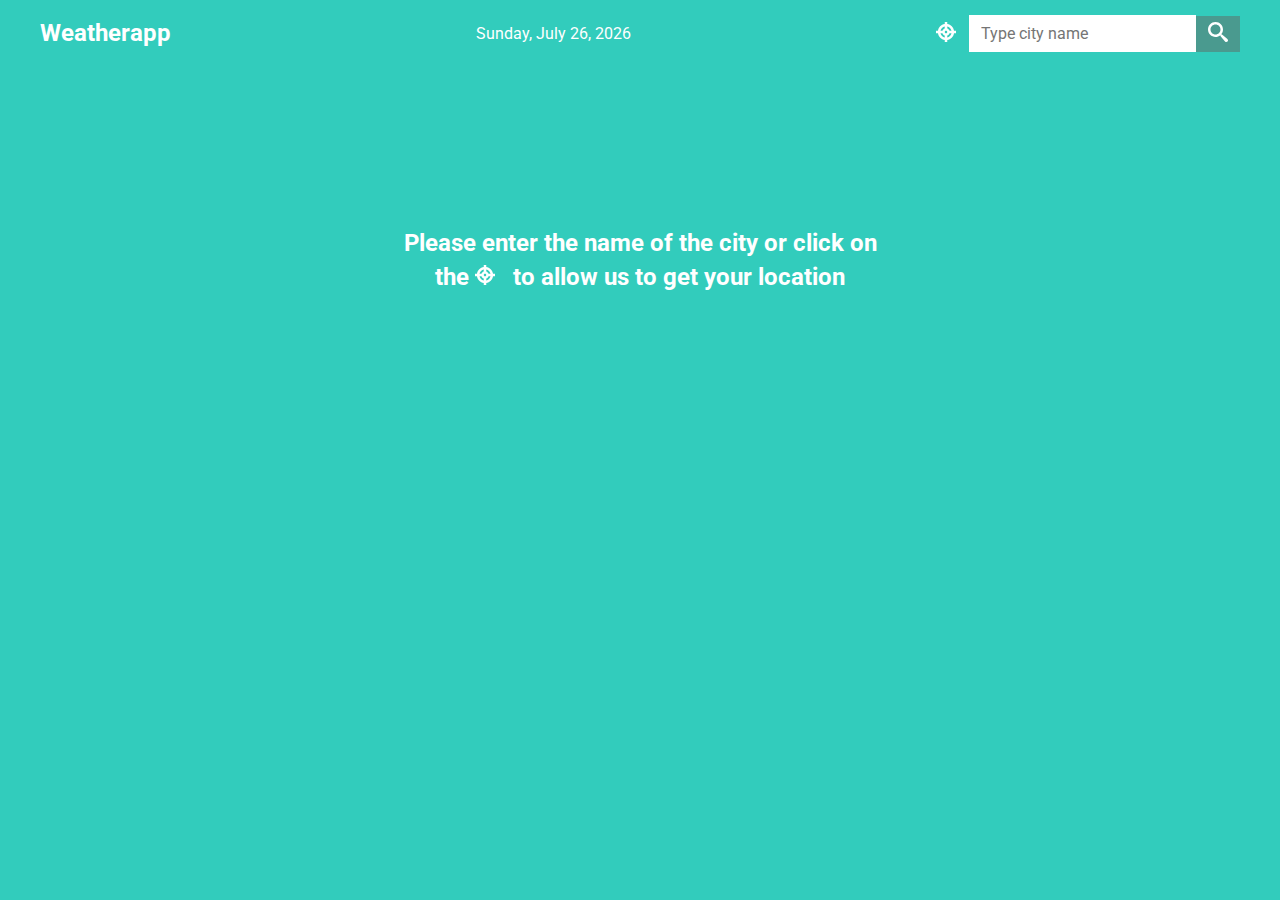
==== Project-3/weatherapp/index.html @ d86939ec "project-3" ====
<!DOCTYPE html>
<html lang="en">
<head>
    <meta charset="UTF-8">
    <meta name="viewport" content="width=device-width, initial-scale=1.0">
    <meta http-equiv="X-UA-Compatible" content="ie=edge">
    <title>Weather app</title>
    <link href="https://fonts.googleapis.com/css?family=Roboto:400,700&display=swap" rel="stylesheet">
    <link rel="stylesheet" href="css/normalize.css">
    <link rel="stylesheet" href="css/weather-icons.min.css">
    <link rel="stylesheet" href="css/main.css">
</head>
<body>
<header class="header">
    <div class="row">
        <div class="header__logo">
            <h2><a href="#">Weatherapp</h2>
        </div>
        <p class="header__date">
        </p>
        <div class="header__search">
            <a title="geolocate" href="#" class="header__geolocate">
                <svg class="icon icon-target">
                    <use xlink:href="#icon-target"></use>
                </svg>
            </a>
            <form class="header__form">
                <input type="search" placeholder="Type city name" class="header__search">
                <button class="btn btn-primary" role="search">
                    <svg class="icon icon-search">
                        <use xlink:href="#icon-search"></use>
                    </svg>
                </button>
        </div>
    </div>
    </div>
</header>
<main class="weather">
    <h1 class="weather__message">Please enter the name of the city or click on the
        <a title="geolocate" href="#" class="header__geolocate">
            <svg class="icon icon-target">
                <use xlink:href="#icon-target"></use>
            </svg>
        </a> to allow us to get your location
    </h1>
</main>

<section class="forecast">
    <div class="row">
    </div>
</section>
<svg aria-hidden="true" style="position: absolute; width: 0; height: 0; overflow: hidden;" version="1.1"
     xmlns="http://www.w3.org/2000/svg" xmlns:xlink="http://www.w3.org/1999/xlink">
    <defs>
        <symbol id="icon-search" viewBox="0 0 32 32">
            <title>search</title>
            <path d="M31.008 27.231l-7.58-6.447c-0.784-0.705-1.622-1.029-2.299-0.998 1.789-2.096 2.87-4.815 2.87-7.787 0-6.627-5.373-12-12-12s-12 5.373-12 12 5.373 12 12 12c2.972 0 5.691-1.081 7.787-2.87-0.031 0.677 0.293 1.515 0.998 2.299l6.447 7.58c1.104 1.226 2.907 1.33 4.007 0.23s0.997-2.903-0.23-4.007zM12 20c-4.418 0-8-3.582-8-8s3.582-8 8-8 8 3.582 8 8-3.582 8-8 8z"></path>
        </symbol>
        <symbol id="icon-target" viewBox="0 0 32 32">
            <title>target</title>
            <path d="M32 14h-3.154c-0.864-5.57-5.276-9.982-10.846-10.846v-3.154h-4v3.154c-5.57 0.864-9.982 5.276-10.846 10.846h-3.154v4h3.154c0.864 5.57 5.276 9.982 10.846 10.846v3.154h4v-3.154c5.57-0.864 9.982-5.276 10.846-10.846h3.154v-4zM24.776 14h-3.118c-0.603-1.705-1.953-3.056-3.658-3.658v-3.118c3.36 0.765 6.010 3.416 6.776 6.776zM16 18c-1.105 0-2-0.895-2-2s0.895-2 2-2c1.105 0 2 0.895 2 2s-0.895 2-2 2zM14 7.224v3.118c-1.705 0.603-3.056 1.953-3.658 3.658h-3.118c0.765-3.36 3.416-6.010 6.776-6.776zM7.224 18h3.118c0.603 1.705 1.953 3.056 3.658 3.658v3.118c-3.36-0.765-6.010-3.416-6.776-6.776zM18 24.776v-3.118c1.705-0.603 3.056-1.953 3.658-3.658h3.118c-0.765 3.36-3.416 6.010-6.776 6.776z"></path>
        </symbol>
    </defs>
</svg>
<script src="script.js"></script>
</body>
</html>
---- Project-3/weatherapp/css/weather-icons.min.css ----
/*!
 *  Weather Icons 2.0
 *  Updated August 1, 2015
 *  Weather themed icons for Bootstrap
 *  Author - Erik Flowers - erik@helloerik.com
 *  Email: erik@helloerik.com
 *  Twitter: http://twitter.com/Erik_UX
 *  ------------------------------------------------------------------------------
 *  Maintained at http://erikflowers.github.io/weather-icons
 *
 *  License
 *  ------------------------------------------------------------------------------
 *  - Font licensed under SIL OFL 1.1 -
 *    http://scripts.sil.org/OFL
 *  - CSS, SCSS and LESS are licensed under MIT License -
 *    http://opensource.org/licenses/mit-license.html
 *  - Documentation licensed under CC BY 3.0 -
 *    http://creativecommons.org/licenses/by/3.0/
 *  - Inspired by and works great as a companion with Font Awesome
 *    "Font Awesome by Dave Gandy - http://fontawesome.io"
 *//*!
 *  Weather Icons 2.0
 *  Updated August 1, 2015
 *  Weather themed icons for Bootstrap
 *  Author - Erik Flowers - erik@helloerik.com
 *  Email: erik@helloerik.com
 *  Twitter: http://twitter.com/Erik_UX
 *  ------------------------------------------------------------------------------
 *  Maintained at http://erikflowers.github.io/weather-icons
 *
 *  License
 *  ------------------------------------------------------------------------------
 *  - Font licensed under SIL OFL 1.1 -
 *    http://scripts.sil.org/OFL
 *  - CSS, SCSS and LESS are licensed under MIT License -
 *    http://opensource.org/licenses/mit-license.html
 *  - Documentation licensed under CC BY 3.0 -
 *    http://creativecommons.org/licenses/by/3.0/
 *  - Inspired by and works great as a companion with Font Awesome
 *    "Font Awesome by Dave Gandy - http://fontawesome.io"
 */@font-face{font-family:weathericons;src:url(../font/weathericons-regular-webfont.eot);src:url(../font/weathericons-regular-webfont.eot?#iefix) format('embedded-opentype'),url(../font/weathericons-regular-webfont.woff2) format('woff2'),url(../font/weathericons-regular-webfont.woff) format('woff'),url(../font/weathericons-regular-webfont.ttf) format('truetype'),url(../font/weathericons-regular-webfont.svg#weather_iconsregular) format('svg');font-weight:400;font-style:normal}.wi{display:inline-block;font-family:weathericons;font-style:normal;font-weight:400;line-height:1;-webkit-font-smoothing:antialiased;-moz-osx-font-smoothing:grayscale}.wi-fw{text-align:center;width:1.4em}.wi-rotate-90{filter:progid:DXImageTransform.Microsoft.BasicImage(rotation=1);-webkit-transform:rotate(90deg);-ms-transform:rotate(90deg);transform:rotate(90deg)}.wi-rotate-180{filter:progid:DXImageTransform.Microsoft.BasicImage(rotation=2);-webkit-transform:rotate(180deg);-ms-transform:rotate(180deg);transform:rotate(180deg)}.wi-rotate-270{filter:progid:DXImageTransform.Microsoft.BasicImage(rotation=3);-webkit-transform:rotate(270deg);-ms-transform:rotate(270deg);transform:rotate(270deg)}.wi-flip-horizontal{filter:progid:DXImageTransform.Microsoft.BasicImage(rotation=0, mirror=1);-webkit-transform:scale(-1,1);-ms-transform:scale(-1,1);transform:scale(-1,1)}.wi-flip-vertical{filter:progid:DXImageTransform.Microsoft.BasicImage(rotation=2, mirror=1);-webkit-transform:scale(1,-1);-ms-transform:scale(1,-1);transform:scale(1,-1)}.wi-day-sunny:before{content:"\f00d"}.wi-day-cloudy:before{content:"\f002"}.wi-day-cloudy-gusts:before{content:"\f000"}.wi-day-cloudy-windy:before{content:"\f001"}.wi-day-fog:before{content:"\f003"}.wi-day-hail:before{content:"\f004"}.wi-day-haze:before{content:"\f0b6"}.wi-day-lightning:before{content:"\f005"}.wi-day-rain:before{content:"\f008"}.wi-day-rain-mix:before{content:"\f006"}.wi-day-rain-wind:before{content:"\f007"}.wi-day-showers:before{content:"\f009"}.wi-day-sleet:before{content:"\f0b2"}.wi-day-sleet-storm:before{content:"\f068"}.wi-day-snow:before{content:"\f00a"}.wi-day-snow-thunderstorm:before{content:"\f06b"}.wi-day-snow-wind:before{content:"\f065"}.wi-day-sprinkle:before{content:"\f00b"}.wi-day-storm-showers:before{content:"\f00e"}.wi-day-sunny-overcast:before{content:"\f00c"}.wi-day-thunderstorm:before{content:"\f010"}.wi-day-windy:before{content:"\f085"}.wi-solar-eclipse:before{content:"\f06e"}.wi-hot:before{content:"\f072"}.wi-day-cloudy-high:before{content:"\f07d"}.wi-day-light-wind:before{content:"\f0c4"}.wi-night-clear:before{content:"\f02e"}.wi-night-alt-cloudy:before{content:"\f086"}.wi-night-alt-cloudy-gusts:before{content:"\f022"}.wi-night-alt-cloudy-windy:before{content:"\f023"}.wi-night-alt-hail:before{content:"\f024"}.wi-night-alt-lightning:before{content:"\f025"}.wi-night-alt-rain:before{content:"\f028"}.wi-night-alt-rain-mix:before{content:"\f026"}.wi-night-alt-rain-wind:before{content:"\f027"}.wi-night-alt-showers:before{content:"\f029"}.wi-night-alt-sleet:before{content:"\f0b4"}.wi-night-alt-sleet-storm:before{content:"\f06a"}.wi-night-alt-snow:before{content:"\f02a"}.wi-night-alt-snow-thunderstorm:before{content:"\f06d"}.wi-night-alt-snow-wind:before{content:"\f067"}.wi-night-alt-sprinkle:before{content:"\f02b"}.wi-night-alt-storm-showers:before{content:"\f02c"}.wi-night-alt-thunderstorm:before{content:"\f02d"}.wi-night-cloudy:before{content:"\f031"}.wi-night-cloudy-gusts:before{content:"\f02f"}.wi-night-cloudy-windy:before{content:"\f030"}.wi-night-fog:before{content:"\f04a"}.wi-night-hail:before{content:"\f032"}.wi-night-lightning:before{content:"\f033"}.wi-night-partly-cloudy:before{content:"\f083"}.wi-night-rain:before{content:"\f036"}.wi-night-rain-mix:before{content:"\f034"}.wi-night-rain-wind:before{content:"\f035"}.wi-night-showers:before{content:"\f037"}.wi-night-sleet:before{content:"\f0b3"}.wi-night-sleet-storm:before{content:"\f069"}.wi-night-snow:before{content:"\f038"}.wi-night-snow-thunderstorm:before{content:"\f06c"}.wi-night-snow-wind:before{content:"\f066"}.wi-night-sprinkle:before{content:"\f039"}.wi-night-storm-showers:before{content:"\f03a"}.wi-night-thunderstorm:before{content:"\f03b"}.wi-lunar-eclipse:before{content:"\f070"}.wi-stars:before{content:"\f077"}.wi-storm-showers:before{content:"\f01d"}.wi-thunderstorm:before{content:"\f01e"}.wi-night-alt-cloudy-high:before{content:"\f07e"}.wi-night-cloudy-high:before{content:"\f080"}.wi-night-alt-partly-cloudy:before{content:"\f081"}.wi-cloud:before{content:"\f041"}.wi-cloudy:before{content:"\f013"}.wi-cloudy-gusts:before{content:"\f011"}.wi-cloudy-windy:before{content:"\f012"}.wi-fog:before{content:"\f014"}.wi-hail:before{content:"\f015"}.wi-rain:before{content:"\f019"}.wi-rain-mix:before{content:"\f017"}.wi-rain-wind:before{content:"\f018"}.wi-showers:before{content:"\f01a"}.wi-sleet:before{content:"\f0b5"}.wi-snow:before{content:"\f01b"}.wi-sprinkle:before{content:"\f01c"}.wi-storm-showers:before{content:"\f01d"}.wi-thunderstorm:before{content:"\f01e"}.wi-snow-wind:before{content:"\f064"}.wi-snow:before{content:"\f01b"}.wi-smog:before{content:"\f074"}.wi-smoke:before{content:"\f062"}.wi-lightning:before{content:"\f016"}.wi-raindrops:before{content:"\f04e"}.wi-raindrop:before{content:"\f078"}.wi-dust:before{content:"\f063"}.wi-snowflake-cold:before{content:"\f076"}.wi-windy:before{content:"\f021"}.wi-strong-wind:before{content:"\f050"}.wi-sandstorm:before{content:"\f082"}.wi-earthquake:before{content:"\f0c6"}.wi-fire:before{content:"\f0c7"}.wi-flood:before{content:"\f07c"}.wi-meteor:before{content:"\f071"}.wi-tsunami:before{content:"\f0c5"}.wi-volcano:before{content:"\f0c8"}.wi-hurricane:before{content:"\f073"}.wi-tornado:before{content:"\f056"}.wi-small-craft-advisory:before{content:"\f0cc"}.wi-gale-warning:before{content:"\f0cd"}.wi-storm-warning:before{content:"\f0ce"}.wi-hurricane-warning:before{content:"\f0cf"}.wi-wind-direction:before{content:"\f0b1"}.wi-alien:before{content:"\f075"}.wi-celsius:before{content:"\f03c"}.wi-fahrenheit:before{content:"\f045"}.wi-degrees:before{content:"\f042"}.wi-thermometer:before{content:"\f055"}.wi-thermometer-exterior:before{content:"\f053"}.wi-thermometer-internal:before{content:"\f054"}.wi-cloud-down:before{content:"\f03d"}.wi-cloud-up:before{content:"\f040"}.wi-cloud-refresh:before{content:"\f03e"}.wi-horizon:before{content:"\f047"}.wi-horizon-alt:before{content:"\f046"}.wi-sunrise:before{content:"\f051"}.wi-sunset:before{content:"\f052"}.wi-moonrise:before{content:"\f0c9"}.wi-moonset:before{content:"\f0ca"}.wi-refresh:before{content:"\f04c"}.wi-refresh-alt:before{content:"\f04b"}.wi-umbrella:before{content:"\f084"}.wi-barometer:before{content:"\f079"}.wi-humidity:before{content:"\f07a"}.wi-na:before{content:"\f07b"}.wi-train:before{content:"\f0cb"}.wi-moon-new:before{content:"\f095"}.wi-moon-waxing-crescent-1:before{content:"\f096"}.wi-moon-waxing-crescent-2:before{content:"\f097"}.wi-moon-waxing-crescent-3:before{content:"\f098"}.wi-moon-waxing-crescent-4:before{content:"\f099"}.wi-moon-waxing-crescent-5:before{content:"\f09a"}.wi-moon-waxing-crescent-6:before{content:"\f09b"}.wi-moon-first-quarter:before{content:"\f09c"}.wi-moon-waxing-gibbous-1:before{content:"\f09d"}.wi-moon-waxing-gibbous-2:before{content:"\f09e"}.wi-moon-waxing-gibbous-3:before{content:"\f09f"}.wi-moon-waxing-gibbous-4:before{content:"\f0a0"}.wi-moon-waxing-gibbous-5:before{content:"\f0a1"}.wi-moon-waxing-gibbous-6:before{content:"\f0a2"}.wi-moon-full:before{content:"\f0a3"}.wi-moon-waning-gibbous-1:before{content:"\f0a4"}.wi-moon-waning-gibbous-2:before{content:"\f0a5"}.wi-moon-waning-gibbous-3:before{content:"\f0a6"}.wi-moon-waning-gibbous-4:before{content:"\f0a7"}.wi-moon-waning-gibbous-5:before{content:"\f0a8"}.wi-moon-waning-gibbous-6:before{content:"\f0a9"}.wi-moon-third-quarter:before{content:"\f0aa"}.wi-moon-waning-crescent-1:before{content:"\f0ab"}.wi-moon-waning-crescent-2:before{content:"\f0ac"}.wi-moon-waning-crescent-3:before{content:"\f0ad"}.wi-moon-waning-crescent-4:before{content:"\f0ae"}.wi-moon-waning-crescent-5:before{content:"\f0af"}.wi-moon-waning-crescent-6:before{content:"\f0b0"}.wi-moon-alt-new:before{content:"\f0eb"}.wi-moon-alt-waxing-crescent-1:before{content:"\f0d0"}.wi-moon-alt-waxing-crescent-2:before{content:"\f0d1"}.wi-moon-alt-waxing-crescent-3:before{content:"\f0d2"}.wi-moon-alt-waxing-crescent-4:before{content:"\f0d3"}.wi-moon-alt-waxing-crescent-5:before{content:"\f0d4"}.wi-moon-alt-waxing-crescent-6:before{content:"\f0d5"}.wi-moon-alt-first-quarter:before{content:"\f0d6"}.wi-moon-alt-waxing-gibbous-1:before{content:"\f0d7"}.wi-moon-alt-waxing-gibbous-2:before{content:"\f0d8"}.wi-moon-alt-waxing-gibbous-3:before{content:"\f0d9"}.wi-moon-alt-waxing-gibbous-4:before{content:"\f0da"}.wi-moon-alt-waxing-gibbous-5:before{content:"\f0db"}.wi-moon-alt-waxing-gibbous-6:before{content:"\f0dc"}.wi-moon-alt-full:before{content:"\f0dd"}.wi-moon-alt-waning-gibbous-1:before{content:"\f0de"}.wi-moon-alt-waning-gibbous-2:before{content:"\f0df"}.wi-moon-alt-waning-gibbous-3:before{content:"\f0e0"}.wi-moon-alt-waning-gibbous-4:before{content:"\f0e1"}.wi-moon-alt-waning-gibbous-5:before{content:"\f0e2"}.wi-moon-alt-waning-gibbous-6:before{content:"\f0e3"}.wi-moon-alt-third-quarter:before{content:"\f0e4"}.wi-moon-alt-waning-crescent-1:before{content:"\f0e5"}.wi-moon-alt-waning-crescent-2:before{content:"\f0e6"}.wi-moon-alt-waning-crescent-3:before{content:"\f0e7"}.wi-moon-alt-waning-crescent-4:before{content:"\f0e8"}.wi-moon-alt-waning-crescent-5:before{content:"\f0e9"}.wi-moon-alt-waning-crescent-6:before{content:"\f0ea"}.wi-moon-0:before{content:"\f095"}.wi-moon-1:before{content:"\f096"}.wi-moon-2:before{content:"\f097"}.wi-moon-3:before{content:"\f098"}.wi-moon-4:before{content:"\f099"}.wi-moon-5:before{content:"\f09a"}.wi-moon-6:before{content:"\f09b"}.wi-moon-7:before{content:"\f09c"}.wi-moon-8:before{content:"\f09d"}.wi-moon-9:before{content:"\f09e"}.wi-moon-10:before{content:"\f09f"}.wi-moon-11:before{content:"\f0a0"}.wi-moon-12:before{content:"\f0a1"}.wi-moon-13:before{content:"\f0a2"}.wi-moon-14:before{content:"\f0a3"}.wi-moon-15:before{content:"\f0a4"}.wi-moon-16:before{content:"\f0a5"}.wi-moon-17:before{content:"\f0a6"}.wi-moon-18:before{content:"\f0a7"}.wi-moon-19:before{content:"\f0a8"}.wi-moon-20:before{content:"\f0a9"}.wi-moon-21:before{content:"\f0aa"}.wi-moon-22:before{content:"\f0ab"}.wi-moon-23:before{content:"\f0ac"}.wi-moon-24:before{content:"\f0ad"}.wi-moon-25:before{content:"\f0ae"}.wi-moon-26:before{content:"\f0af"}.wi-moon-27:before{content:"\f0b0"}.wi-time-1:before{content:"\f08a"}.wi-time-2:before{content:"\f08b"}.wi-time-3:before{content:"\f08c"}.wi-time-4:before{content:"\f08d"}.wi-time-5:before{content:"\f08e"}.wi-time-6:before{content:"\f08f"}.wi-time-7:before{content:"\f090"}.wi-time-8:before{content:"\f091"}.wi-time-9:before{content:"\f092"}.wi-time-10:before{content:"\f093"}.wi-time-11:before{content:"\f094"}.wi-time-12:before{content:"\f089"}.wi-direction-up:before{content:"\f058"}.wi-direction-up-right:before{content:"\f057"}.wi-direction-right:before{content:"\f04d"}.wi-direction-down-right:before{content:"\f088"}.wi-direction-down:before{content:"\f044"}.wi-direction-down-left:before{content:"\f043"}.wi-direction-left:before{content:"\f048"}.wi-direction-up-left:before{content:"\f087"}.wi-wind-beaufort-0:before{content:"\f0b7"}.wi-wind-beaufort-1:before{content:"\f0b8"}.wi-wind-beaufort-2:before{content:"\f0b9"}.wi-wind-beaufort-3:before{content:"\f0ba"}.wi-wind-beaufort-4:before{content:"\f0bb"}.wi-wind-beaufort-5:before{content:"\f0bc"}.wi-wind-beaufort-6:before{content:"\f0bd"}.wi-wind-beaufort-7:before{content:"\f0be"}.wi-wind-beaufort-8:before{content:"\f0bf"}.wi-wind-beaufort-9:before{content:"\f0c0"}.wi-wind-beaufort-10:before{content:"\f0c1"}.wi-wind-beaufort-11:before{content:"\f0c2"}.wi-wind-beaufort-12:before{content:"\f0c3"}.wi-yahoo-0:before{content:"\f056"}.wi-yahoo-1:before{content:"\f00e"}.wi-yahoo-2:before{content:"\f073"}.wi-yahoo-3:before{content:"\f01e"}.wi-yahoo-4:before{content:"\f01e"}.wi-yahoo-5:before{content:"\f017"}.wi-yahoo-6:before{content:"\f017"}.wi-yahoo-7:before{content:"\f017"}.wi-yahoo-8:before{content:"\f015"}.wi-yahoo-9:before{content:"\f01a"}.wi-yahoo-10:before{content:"\f015"}.wi-yahoo-11:before{content:"\f01a"}.wi-yahoo-12:before{content:"\f01a"}.wi-yahoo-13:before{content:"\f01b"}.wi-yahoo-14:before{content:"\f00a"}.wi-yahoo-15:before{content:"\f064"}.wi-yahoo-16:before{content:"\f01b"}.wi-yahoo-17:before{content:"\f015"}.wi-yahoo-18:before{content:"\f017"}.wi-yahoo-19:before{content:"\f063"}.wi-yahoo-20:before{content:"\f014"}.wi-yahoo-21:before{content:"\f021"}.wi-yahoo-22:before{content:"\f062"}.wi-yahoo-23:before{content:"\f050"}.wi-yahoo-24:before{content:"\f050"}.wi-yahoo-25:before{content:"\f076"}.wi-yahoo-26:before{content:"\f013"}.wi-yahoo-27:before{content:"\f031"}.wi-yahoo-28:before{content:"\f002"}.wi-yahoo-29:before{content:"\f031"}.wi-yahoo-30:before{content:"\f002"}.wi-yahoo-31:before{content:"\f02e"}.wi-yahoo-32:before{content:"\f00d"}.wi-yahoo-33:before{content:"\f083"}.wi-yahoo-34:before{content:"\f00c"}.wi-yahoo-35:before{content:"\f017"}.wi-yahoo-36:before{content:"\f072"}.wi-yahoo-37:before{content:"\f00e"}.wi-yahoo-38:before{content:"\f00e"}.wi-yahoo-39:before{content:"\f00e"}.wi-yahoo-40:before{content:"\f01a"}.wi-yahoo-41:before{content:"\f064"}.wi-yahoo-42:before{content:"\f01b"}.wi-yahoo-43:before{content:"\f064"}.wi-yahoo-44:before{content:"\f00c"}.wi-yahoo-45:before{content:"\f00e"}.wi-yahoo-46:before{content:"\f01b"}.wi-yahoo-47:before{content:"\f00e"}.wi-yahoo-3200:before{content:"\f077"}.wi-forecast-io-clear-day:before{content:"\f00d"}.wi-forecast-io-clear-night:before{content:"\f02e"}.wi-forecast-io-rain:before{content:"\f019"}.wi-forecast-io-snow:before{content:"\f01b"}.wi-forecast-io-sleet:before{content:"\f0b5"}.wi-forecast-io-wind:before{content:"\f050"}.wi-forecast-io-fog:before{content:"\f014"}.wi-forecast-io-cloudy:before{content:"\f013"}.wi-forecast-io-partly-cloudy-day:before{content:"\f002"}.wi-forecast-io-partly-cloudy-night:before{content:"\f031"}.wi-forecast-io-hail:before{content:"\f015"}.wi-forecast-io-thunderstorm:before{content:"\f01e"}.wi-forecast-io-tornado:before{content:"\f056"}.wi-wmo4680-00:before,.wi-wmo4680-0:before{content:"\f055"}.wi-wmo4680-01:before,.wi-wmo4680-1:before{content:"\f013"}.wi-wmo4680-02:before,.wi-wmo4680-2:before{content:"\f055"}.wi-wmo4680-03:before,.wi-wmo4680-3:before{content:"\f013"}.wi-wmo4680-04:before,.wi-wmo4680-4:before{content:"\f014"}.wi-wmo4680-05:before,.wi-wmo4680-5:before{content:"\f014"}.wi-wmo4680-10:before{content:"\f014"}.wi-wmo4680-11:before{content:"\f014"}.wi-wmo4680-12:before{content:"\f016"}.wi-wmo4680-18:before{content:"\f050"}.wi-wmo4680-20:before{content:"\f014"}.wi-wmo4680-21:before{content:"\f017"}.wi-wmo4680-22:before{content:"\f017"}.wi-wmo4680-23:before{content:"\f019"}.wi-wmo4680-24:before{content:"\f01b"}.wi-wmo4680-25:before{content:"\f015"}.wi-wmo4680-26:before{content:"\f01e"}.wi-wmo4680-27:before{content:"\f063"}.wi-wmo4680-28:before{content:"\f063"}.wi-wmo4680-29:before{content:"\f063"}.wi-wmo4680-30:before{content:"\f014"}.wi-wmo4680-31:before{content:"\f014"}.wi-wmo4680-32:before{content:"\f014"}.wi-wmo4680-33:before{content:"\f014"}.wi-wmo4680-34:before{content:"\f014"}.wi-wmo4680-35:before{content:"\f014"}.wi-wmo4680-40:before{content:"\f017"}.wi-wmo4680-41:before{content:"\f01c"}.wi-wmo4680-42:before{content:"\f019"}.wi-wmo4680-43:before{content:"\f01c"}.wi-wmo4680-44:before{content:"\f019"}.wi-wmo4680-45:before{content:"\f015"}.wi-wmo4680-46:before{content:"\f015"}.wi-wmo4680-47:before{content:"\f01b"}.wi-wmo4680-48:before{content:"\f01b"}.wi-wmo4680-50:before{content:"\f01c"}.wi-wmo4680-51:before{content:"\f01c"}.wi-wmo4680-52:before{content:"\f019"}.wi-wmo4680-53:before{content:"\f019"}.wi-wmo4680-54:before{content:"\f076"}.wi-wmo4680-55:before{content:"\f076"}.wi-wmo4680-56:before{content:"\f076"}.wi-wmo4680-57:before{content:"\f01c"}.wi-wmo4680-58:before{content:"\f019"}.wi-wmo4680-60:before{content:"\f01c"}.wi-wmo4680-61:before{content:"\f01c"}.wi-wmo4680-62:before{content:"\f019"}.wi-wmo4680-63:before{content:"\f019"}.wi-wmo4680-64:before{content:"\f015"}.wi-wmo4680-65:before{content:"\f015"}.wi-wmo4680-66:before{content:"\f015"}.wi-wmo4680-67:before{content:"\f017"}.wi-wmo4680-68:before{content:"\f017"}.wi-wmo4680-70:before{content:"\f01b"}.wi-wmo4680-71:before{content:"\f01b"}.wi-wmo4680-72:before{content:"\f01b"}.wi-wmo4680-73:before{content:"\f01b"}.wi-wmo4680-74:before{content:"\f076"}.wi-wmo4680-75:before{content:"\f076"}.wi-wmo4680-76:before{content:"\f076"}.wi-wmo4680-77:before{content:"\f01b"}.wi-wmo4680-78:before{content:"\f076"}.wi-wmo4680-80:before{content:"\f019"}.wi-wmo4680-81:before{content:"\f01c"}.wi-wmo4680-82:before{content:"\f019"}.wi-wmo4680-83:before{content:"\f019"}.wi-wmo4680-84:before{content:"\f01d"}.wi-wmo4680-85:before{content:"\f017"}.wi-wmo4680-86:before{content:"\f017"}.wi-wmo4680-87:before{content:"\f017"}.wi-wmo4680-89:before{content:"\f015"}.wi-wmo4680-90:before{content:"\f016"}.wi-wmo4680-91:before{content:"\f01d"}.wi-wmo4680-92:before{content:"\f01e"}.wi-wmo4680-93:before{content:"\f01e"}.wi-wmo4680-94:before{content:"\f016"}.wi-wmo4680-95:before{content:"\f01e"}.wi-wmo4680-96:before{content:"\f01e"}.wi-wmo4680-99:before{content:"\f056"}.wi-owm-200:before{content:"\f01e"}.wi-owm-201:before{content:"\f01e"}.wi-owm-202:before{content:"\f01e"}.wi-owm-210:before{content:"\f016"}.wi-owm-211:before{content:"\f016"}.wi-owm-212:before{content:"\f016"}.wi-owm-221:before{content:"\f016"}.wi-owm-230:before{content:"\f01e"}.wi-owm-231:before{content:"\f01e"}.wi-owm-232:before{content:"\f01e"}.wi-owm-300:before{content:"\f01c"}.wi-owm-301:before{content:"\f01c"}.wi-owm-302:before{content:"\f019"}.wi-owm-310:before{content:"\f017"}.wi-owm-311:before{content:"\f019"}.wi-owm-312:before{content:"\f019"}.wi-owm-313:before{content:"\f01a"}.wi-owm-314:before{content:"\f019"}.wi-owm-321:before{content:"\f01c"}.wi-owm-500:before{content:"\f01c"}.wi-owm-501:before{content:"\f019"}.wi-owm-502:before{content:"\f019"}.wi-owm-503:before{content:"\f019"}.wi-owm-504:before{content:"\f019"}.wi-owm-511:before{content:"\f017"}.wi-owm-520:before{content:"\f01a"}.wi-owm-521:before{content:"\f01a"}.wi-owm-522:before{content:"\f01a"}.wi-owm-531:before{content:"\f01d"}.wi-owm-600:before{content:"\f01b"}.wi-owm-601:before{content:"\f01b"}.wi-owm-602:before{content:"\f0b5"}.wi-owm-611:before{content:"\f017"}.wi-owm-612:before{content:"\f017"}.wi-owm-615:before{content:"\f017"}.wi-owm-616:before{content:"\f017"}.wi-owm-620:before{content:"\f017"}.wi-owm-621:before{content:"\f01b"}.wi-owm-622:before{content:"\f01b"}.wi-owm-701:before{content:"\f01a"}.wi-owm-711:before{content:"\f062"}.wi-owm-721:before{content:"\f0b6"}.wi-owm-731:before{content:"\f063"}.wi-owm-741:before{content:"\f014"}.wi-owm-761:before{content:"\f063"}.wi-owm-762:before{content:"\f063"}.wi-owm-771:before{content:"\f011"}.wi-owm-781:before{content:"\f056"}.wi-owm-800:before{content:"\f00d"}.wi-owm-801:before{content:"\f011"}.wi-owm-802:before{content:"\f011"}.wi-owm-803:before{content:"\f012"}.wi-owm-804:before{content:"\f013"}.wi-owm-900:before{content:"\f056"}.wi-owm-901:before{content:"\f01d"}.wi-owm-902:before{content:"\f073"}.wi-owm-903:before{content:"\f076"}.wi-owm-904:before{content:"\f072"}.wi-owm-905:before{content:"\f021"}.wi-owm-906:before{content:"\f015"}.wi-owm-957:before{content:"\f050"}.wi-owm-day-200:before{content:"\f010"}.wi-owm-day-201:before{content:"\f010"}.wi-owm-day-202:before{content:"\f010"}.wi-owm-day-210:before{content:"\f005"}.wi-owm-day-211:before{content:"\f005"}.wi-owm-day-212:before{content:"\f005"}.wi-owm-day-221:before{content:"\f005"}.wi-owm-day-230:before{content:"\f010"}.wi-owm-day-231:before{content:"\f010"}.wi-owm-day-232:before{content:"\f010"}.wi-owm-day-300:before{content:"\f00b"}.wi-owm-day-301:before{content:"\f00b"}.wi-owm-day-302:before{content:"\f008"}.wi-owm-day-310:before{content:"\f008"}.wi-owm-day-311:before{content:"\f008"}.wi-owm-day-312:before{content:"\f008"}.wi-owm-day-313:before{content:"\f008"}.wi-owm-day-314:before{content:"\f008"}.wi-owm-day-321:before{content:"\f00b"}.wi-owm-day-500:before{content:"\f00b"}.wi-owm-day-501:before{content:"\f008"}.wi-owm-day-502:before{content:"\f008"}.wi-owm-day-503:before{content:"\f008"}.wi-owm-day-504:before{content:"\f008"}.wi-owm-day-511:before{content:"\f006"}.wi-owm-day-520:before{content:"\f009"}.wi-owm-day-521:before{content:"\f009"}.wi-owm-day-522:before{content:"\f009"}.wi-owm-day-531:before{content:"\f00e"}.wi-owm-day-600:before{content:"\f00a"}.wi-owm-day-601:before{content:"\f0b2"}.wi-owm-day-602:before{content:"\f00a"}.wi-owm-day-611:before{content:"\f006"}.wi-owm-day-612:before{content:"\f006"}.wi-owm-day-615:before{content:"\f006"}.wi-owm-day-616:before{content:"\f006"}.wi-owm-day-620:before{content:"\f006"}.wi-owm-day-621:before{content:"\f00a"}.wi-owm-day-622:before{content:"\f00a"}.wi-owm-day-701:before{content:"\f009"}.wi-owm-day-711:before{content:"\f062"}.wi-owm-day-721:before{content:"\f0b6"}.wi-owm-day-731:before{content:"\f063"}.wi-owm-day-741:before{content:"\f003"}.wi-owm-day-761:before{content:"\f063"}.wi-owm-day-762:before{content:"\f063"}.wi-owm-day-781:before{content:"\f056"}.wi-owm-day-800:before{content:"\f00d"}.wi-owm-day-801:before{content:"\f000"}.wi-owm-day-802:before{content:"\f000"}.wi-owm-day-803:before{content:"\f000"}.wi-owm-day-804:before{content:"\f00c"}.wi-owm-day-900:before{content:"\f056"}.wi-owm-day-902:before{content:"\f073"}.wi-owm-day-903:before{content:"\f076"}.wi-owm-day-904:before{content:"\f072"}.wi-owm-day-906:before{content:"\f004"}.wi-owm-day-957:before{content:"\f050"}.wi-owm-night-200:before{content:"\f02d"}.wi-owm-night-201:before{content:"\f02d"}.wi-owm-night-202:before{content:"\f02d"}.wi-owm-night-210:before{content:"\f025"}.wi-owm-night-211:before{content:"\f025"}.wi-owm-night-212:before{content:"\f025"}.wi-owm-night-221:before{content:"\f025"}.wi-owm-night-230:before{content:"\f02d"}.wi-owm-night-231:before{content:"\f02d"}.wi-owm-night-232:before{content:"\f02d"}.wi-owm-night-300:before{content:"\f02b"}.wi-owm-night-301:before{content:"\f02b"}.wi-owm-night-302:before{content:"\f028"}.wi-owm-night-310:before{content:"\f028"}.wi-owm-night-311:before{content:"\f028"}.wi-owm-night-312:before{content:"\f028"}.wi-owm-night-313:before{content:"\f028"}.wi-owm-night-314:before{content:"\f028"}.wi-owm-night-321:before{content:"\f02b"}.wi-owm-night-500:before{content:"\f02b"}.wi-owm-night-501:before{content:"\f028"}.wi-owm-night-502:before{content:"\f028"}.wi-owm-night-503:before{content:"\f028"}.wi-owm-night-504:before{content:"\f028"}.wi-owm-night-511:before{content:"\f026"}.wi-owm-night-520:before{content:"\f029"}.wi-owm-night-521:before{content:"\f029"}.wi-owm-night-522:before{content:"\f029"}.wi-owm-night-531:before{content:"\f02c"}.wi-owm-night-600:before{content:"\f02a"}.wi-owm-night-601:before{content:"\f0b4"}.wi-owm-night-602:before{content:"\f02a"}.wi-owm-night-611:before{content:"\f026"}.wi-owm-night-612:before{content:"\f026"}.wi-owm-night-615:before{content:"\f026"}.wi-owm-night-616:before{content:"\f026"}.wi-owm-night-620:before{content:"\f026"}.wi-owm-night-621:before{content:"\f02a"}.wi-owm-night-622:before{content:"\f02a"}.wi-owm-night-701:before{content:"\f029"}.wi-owm-night-711:before{content:"\f062"}.wi-owm-night-721:before{content:"\f0b6"}.wi-owm-night-731:before{content:"\f063"}.wi-owm-night-741:before{content:"\f04a"}.wi-owm-night-761:before{content:"\f063"}.wi-owm-night-762:before{content:"\f063"}.wi-owm-night-781:before{content:"\f056"}.wi-owm-night-800:before{content:"\f02e"}.wi-owm-night-801:before{content:"\f022"}.wi-owm-night-802:before{content:"\f022"}.wi-owm-night-803:before{content:"\f022"}.wi-owm-night-804:before{content:"\f086"}.wi-owm-night-900:before{content:"\f056"}.wi-owm-night-902:before{content:"\f073"}.wi-owm-night-903:before{content:"\f076"}.wi-owm-night-904:before{content:"\f072"}.wi-owm-night-906:before{content:"\f024"}.wi-owm-night-957:before{content:"\f050"}.wi-wu-chanceflurries:before{content:"\f064"}.wi-wu-chancerain:before{content:"\f019"}.wi-wu-chancesleat:before{content:"\f0b5"}.wi-wu-chancesnow:before{content:"\f01b"}.wi-wu-chancetstorms:before{content:"\f01e"}.wi-wu-clear:before{content:"\f00d"}.wi-wu-cloudy:before{content:"\f002"}.wi-wu-flurries:before{content:"\f064"}.wi-wu-hazy:before{content:"\f0b6"}.wi-wu-mostlycloudy:before{content:"\f002"}.wi-wu-mostlysunny:before{content:"\f00d"}.wi-wu-partlycloudy:before{content:"\f002"}.wi-wu-partlysunny:before{content:"\f00d"}.wi-wu-rain:before{content:"\f01a"}.wi-wu-sleat:before{content:"\f0b5"}.wi-wu-snow:before{content:"\f01b"}.wi-wu-sunny:before{content:"\f00d"}.wi-wu-tstorms:before{content:"\f01e"}.wi-wu-unknown:before{content:"\f00d"}
---- Project-3/weatherapp/css/main.css ----
html {
    font-size: 16px;
}
body {
    color: #fff;
    font-size: 1rem;
    background: #32ccbc;
    font-family: "roboto", Arial, Helvetica, sans-serif;
}

ul {
    margin: 0;
    padding: 0;
    list-style: none;
}

.row {
    max-width: 1200px;
    margin: 0 auto;
    padding: 0 15px;
}

.icon {
    height: 20px;
    width: 20px;
    fill: #fff;
}

a {
    text-decoration: none;
    color: #fff;
}

input {
    border: none;
}

/* ===========================================================================
    HEADER
   ===========================================================================
*/

.header .row {
    text-align: center;
}

.header__search, .header__form {
    display: flex;
    align-items: center;
    justify-content: center;
}

.header__geolocate {
    margin-right: .8rem;
}
.header__form input {
    padding: 0.575rem 0.75rem;
    color: #495057;
    width: 100%;
    /* border-radius: 7px; */
}

.header__form button {
    padding: 0.375rem 0.75rem;
    border: 0;
    background: #4a9a8f;
}

@media screen and (min-width: 500px) {
    .header .row {
    display: flex;
    flex-wrap: wrap;
    justify-content: space-between;
    align-items: center;
    }
}

/* ===========================================================================
    Weather
   ===========================================================================
*/

.weather {
    padding-top: 3rem;
    text-align: center;
}

.weather__message {
    padding-top: 7rem;
    max-width: 500px;
    margin: 0 auto;
    line-height: 1.4;
    font-size: 1.5rem;
}
.weather .location {
    color: #30655d;
}

.weather__summary {
    margin-top: 3rem;
}

.weather__summary .weather-icon {
    font-size: 3rem;
    margin-right: 1.4rem;
}

.weather__celsius-value {
    font-size: 5rem;
}
.weather__celsius-value  .wi-celsius {
    font-size: 8rem;
    vertical-align: middle;
}

.weather__miscellaneous{
    display: flex;
    justify-content: center;
    flex-wrap: wrap;
    margin-top: 2rem;
}


.weather__miscellaneous li:first-child {
    margin-right: 2rem;
}

.weather__miscellaneous span {
    color: #132522;
    margin-left: 1rem;
}


/* ===========================================================================
    Forecast
   ===========================================================================
*/

.forecast {
    margin-top: 5rem;
}
.forecast .row {
    display:flex;
    justify-content: space-between;
    flex-wrap: wrap;
}
.forecast__day {
    background: #4a9a8f;
    text-align: center;
    /* padding: 1rem 5rem; */
    margin-bottom: .8rem;
    flex: 1 0 100%;
}

.forecast__date {
    font-size: 1.3rem;
}
.forecast__icon {
    font-size: 3.7rem;
}

.forecast__temp {
    font-size: 1.8rem;
}

@media screen and (min-width: 600px) {
    .forecast__day {
        margin-right: 1rem;
        flex: 1 1 15%;
    }
}
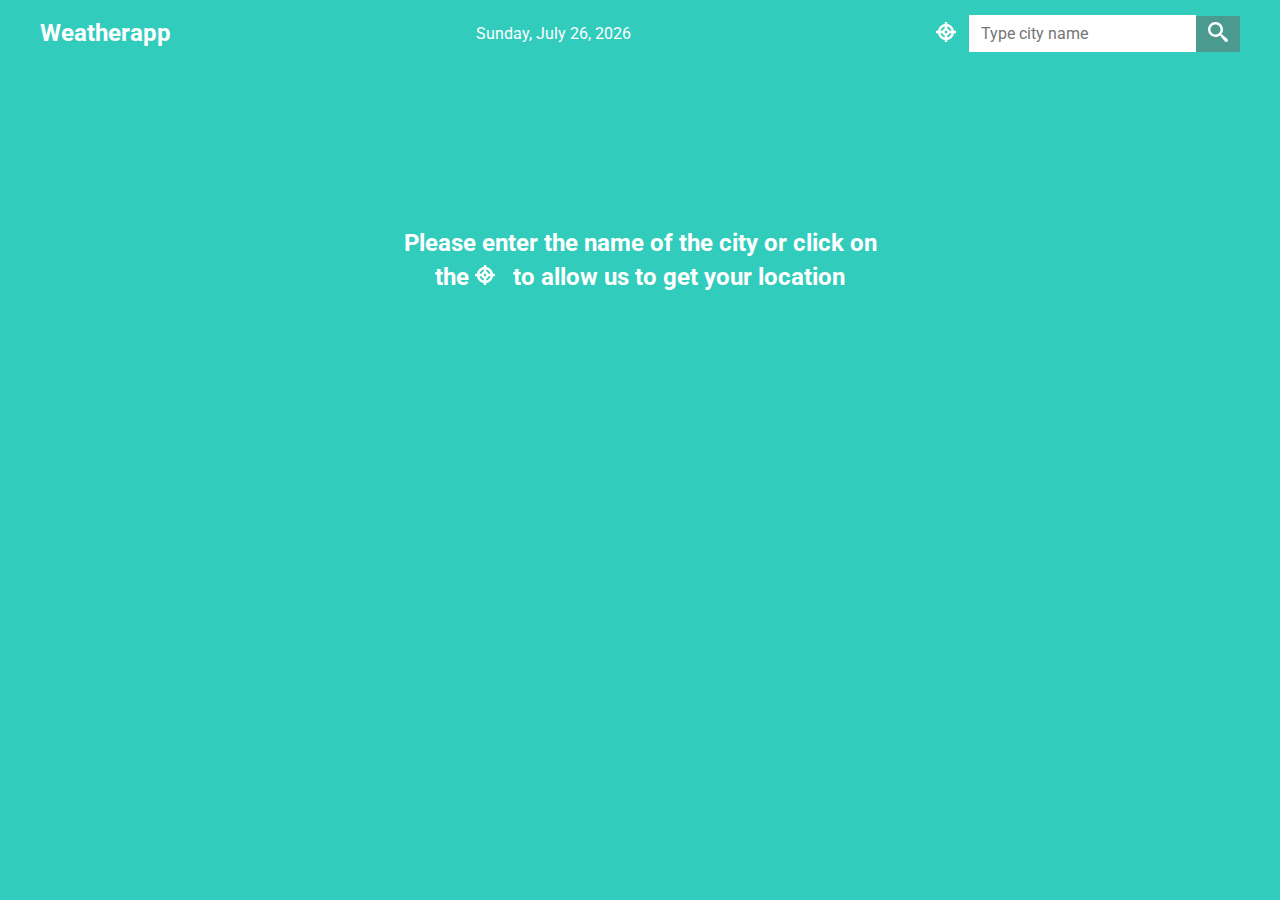
==== commit ffaace23: "render population" ====
--- a/Project-3/weatherapp/index.html
+++ b/Project-3/weatherapp/index.html
@@ -46,6 +46,7 @@
 </main>
 
 <section class="forecast">
+    <div class="population"></div>
     <div class="row">
     </div>
 </section>
--- a/Project-3/weatherapp/css/main.css
+++ b/Project-3/weatherapp/css/main.css
@@ -138,6 +138,13 @@
 
 .forecast {
     margin-top: 5rem;
+    width: 100vw;
+}
+
+.forecast .population {
+    display:flex;
+    justify-content: center;
+    flex-wrap: wrap;
 }
 .forecast .row {
     display:flex;
